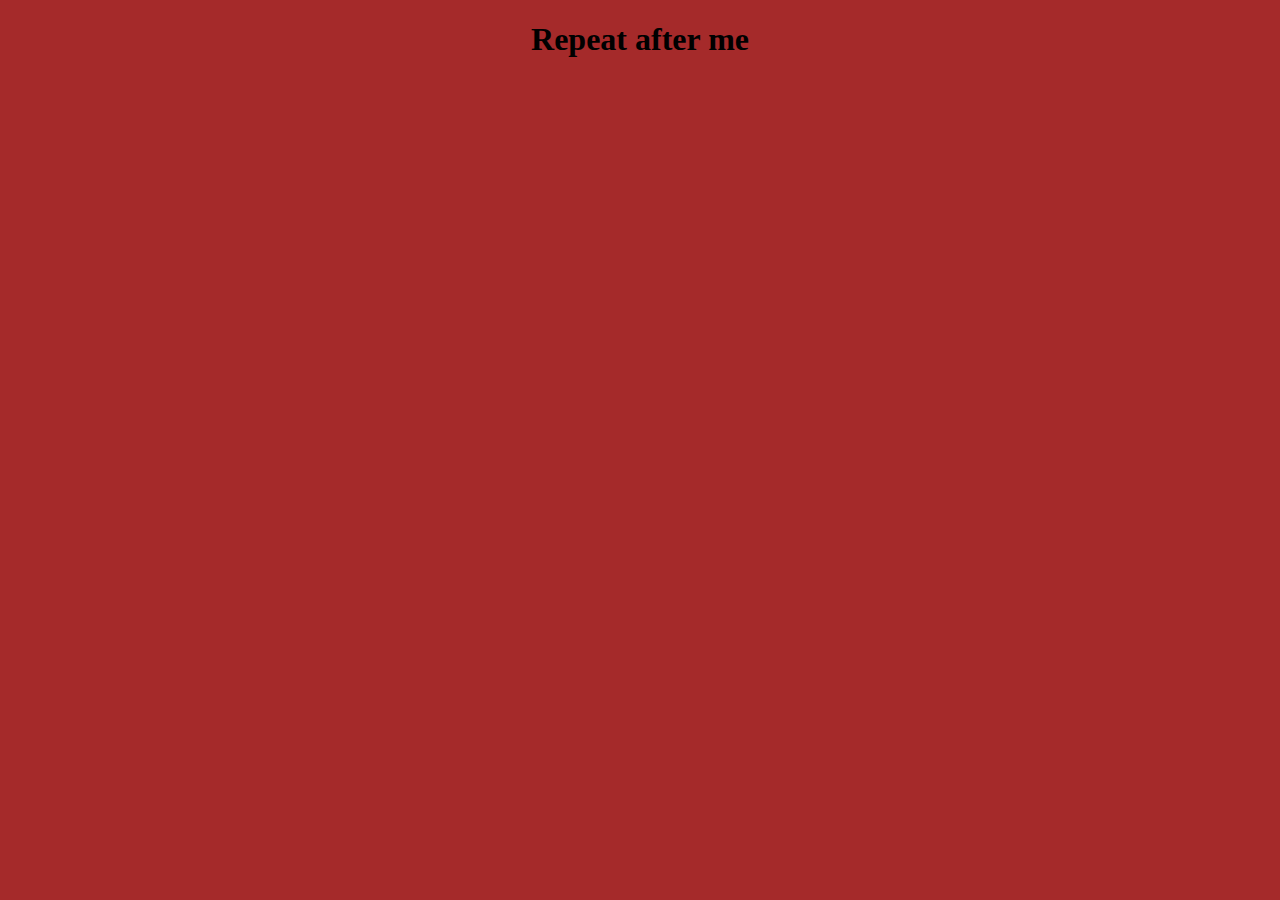
==== index.html @ 41d03869 "create and test keyinput" ====
<!DOCTYPE html>
<html lang="en">
<head>
    <meta charset="UTF-8">
    <meta http-equiv="X-UA-Compatible" content="IE=edge">
    <meta name="viewport" content="width=device-width, initial-scale=1.0">
    <title>Document</title>

    <link rel="stylesheet" href="./main.css">

</head>
<body>
    <h1>Repeat after me</h1>
    <div id="board">
        <div class="newKeys"></div>
    </div>
    <script src="./main.js"></script>
</body>

</html>
---- main.css ----
body {
    background-color: brown;
}
h1{
    text-align: center;
}
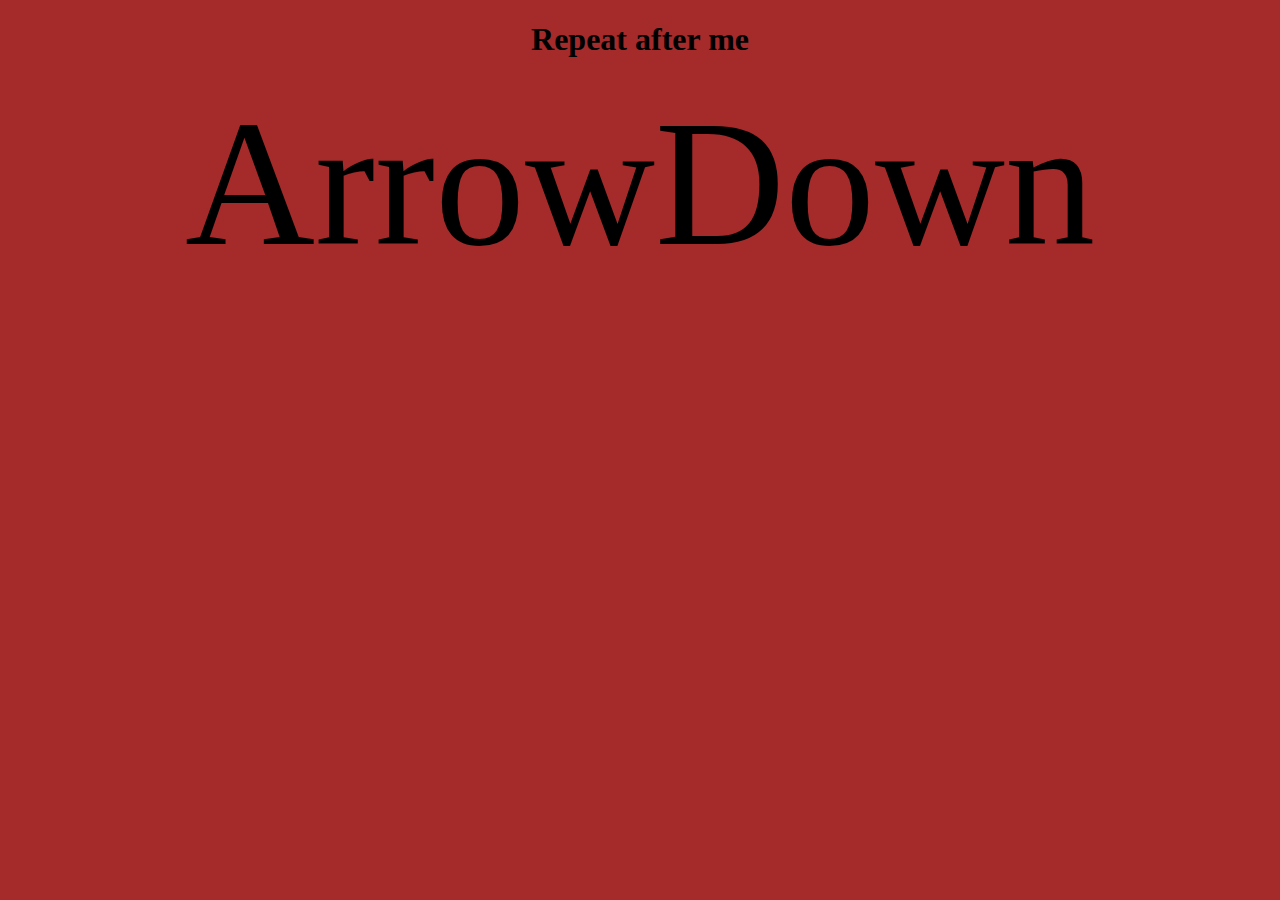
==== commit 52090274: "keys displayed + random sequence" ====
--- a/index.html
+++ b/index.html
@@ -12,7 +12,6 @@
 <body>
     <h1>Repeat after me</h1>
     <div id="board">
-        <div class="newKeys"></div>
     </div>
     <script src="./main.js"></script>
 </body>
--- a/main.css
+++ b/main.css
@@ -3,4 +3,8 @@
 }
 h1{
     text-align: center;
+}
+#newKeys{
+    font-size: 20vh;
+    text-align: center;
 }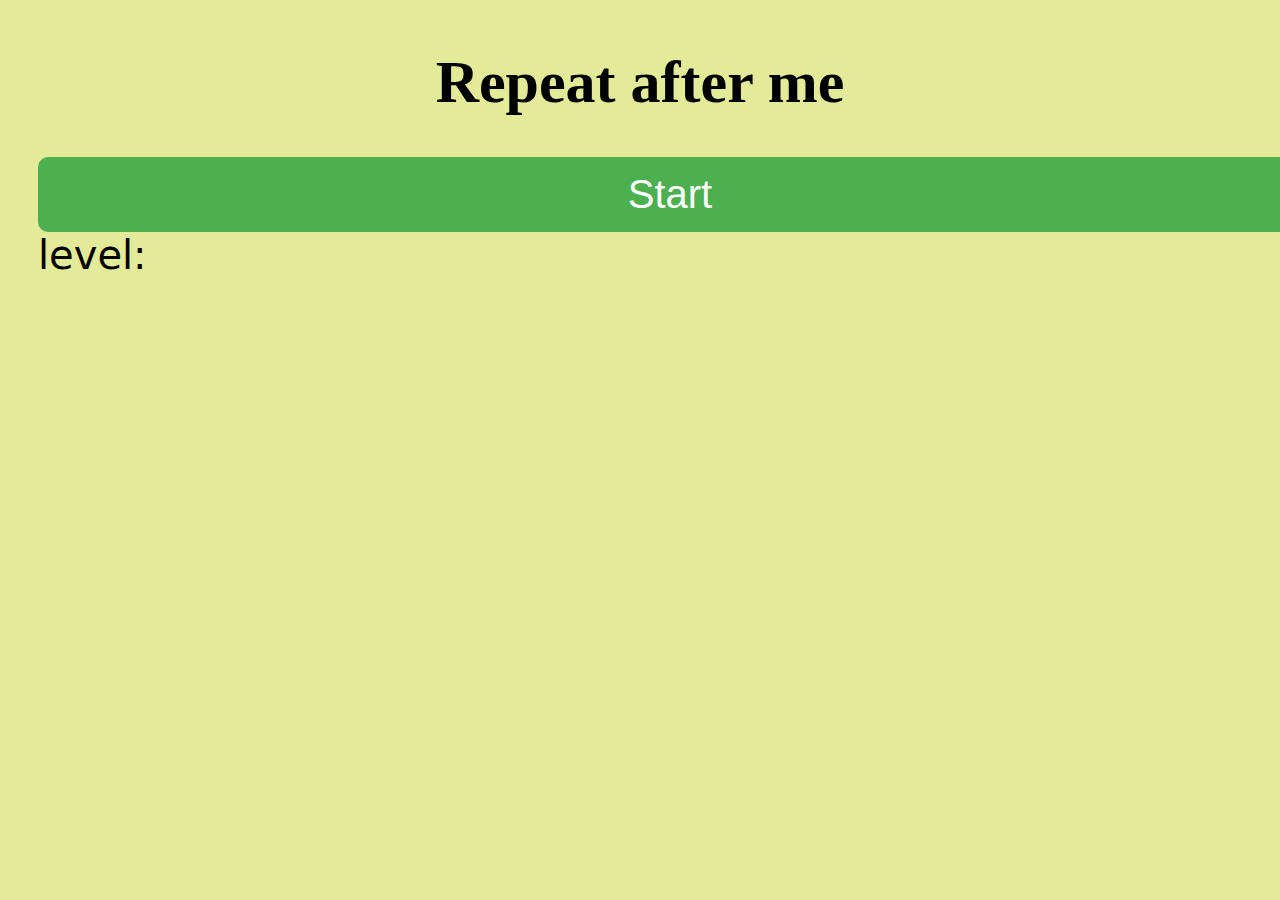
==== commit 4e3b3d22: "game continues" ====
--- a/index.html
+++ b/index.html
@@ -10,8 +10,8 @@
 
 </head>
 <body>
-    <h1>Repeat after me</h1>
-    <div id="board">
+    <div id="board" class="container">
+        <h1>Repeat after me</h1>
     </div>
     <script src="./main.js"></script>
 </body>
--- a/main.css
+++ b/main.css
@@ -1,10 +1,41 @@
 body {
-    background-color: brown;
+    background-color: rgba(224, 232, 137, 0.872);
 }
 h1{
+    font-size: 60px;
     text-align: center;
 }
+.container{
+    display: flex;
+    flex-direction: column;
+    justify-content: flex-start;
+}
+
 #newKeys{
     font-size: 20vh;
     text-align: center;
-}+}
+#startButton{
+    position: relative;
+    left: 30px;
+    background-color: #4CAF50; 
+    color: white;
+    padding: 15px 32px;
+    text-align: center;
+    display: inline;
+    font-size: 40px;
+    border-radius: 10px;
+    border:none;
+  }
+
+  #scoreboard{
+    position: relative;
+    left: 30px;
+    background-color: none; 
+    color: black;
+    display: inline;
+    font-size: 40px;
+    border-radius: 10px;
+    border:none;
+    font-family:system-ui, -apple-system, BlinkMacSystemFont, 'Segoe UI', Roboto, Oxygen, Ubuntu, Cantarell, 'Open Sans', 'Helvetica Neue', sans-serif;
+}
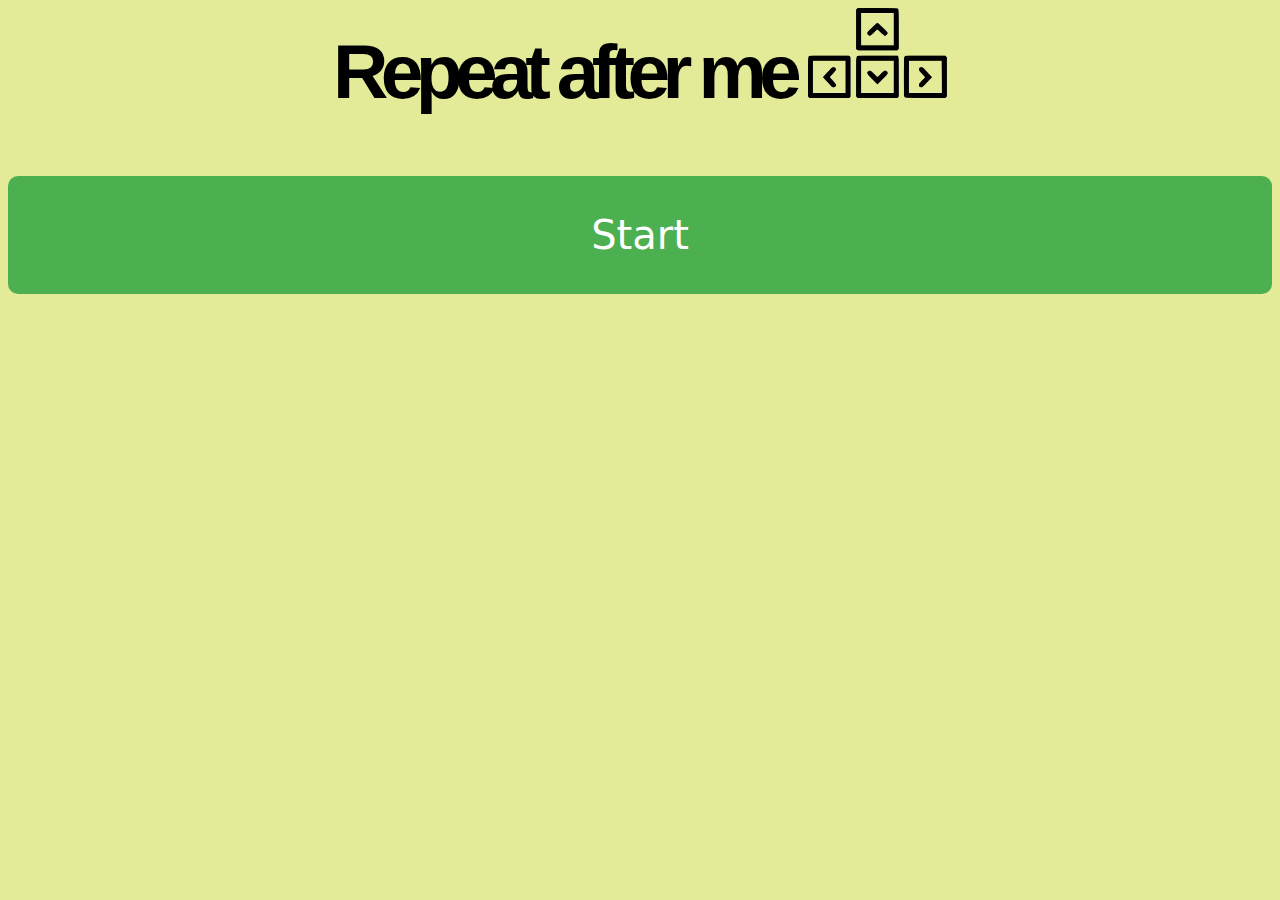
==== commit ab7e1184: "mvp" ====
--- a/index.html
+++ b/index.html
@@ -4,16 +4,19 @@
     <meta charset="UTF-8">
     <meta http-equiv="X-UA-Compatible" content="IE=edge">
     <meta name="viewport" content="width=device-width, initial-scale=1.0">
-    <title>Document</title>
+    <title>Repeat after me</title>
 
     <link rel="stylesheet" href="./main.css">
 
 </head>
 <body>
+    <div class="logo-text"> <h1> Repeat after me <img id="logo" src="./images/arrowkeyslogo.png"> </h1>  </div>
     <div id="board" class="container">
-        <h1>Repeat after me</h1>
     </div>
+
+    <div id=arrow-display ></div>
     <script src="./main.js"></script>
+    
 </body>
 
 </html>--- a/main.css
+++ b/main.css
@@ -1,41 +1,55 @@
 body {
+    
     background-color: rgba(224, 232, 137, 0.872);
 }
+div{
+    position: relative;
+    margin: auto
+}
 h1{
-    font-size: 60px;
+    margin: auto;
+    font-size: 6vw;
+    font-family: 'Gill Sans', 'Gill Sans MT', Calibri, 'Trebuchet MS', sans-serif;
+    letter-spacing: -0.1em;
     text-align: center;
-}
-.container{
-    display: flex;
-    flex-direction: column;
-    justify-content: flex-start;
+    padding-bottom: 60px;
 }
 
-#newKeys{
+#logo{
+    height: 10vh;
+}
+
+
+#showGo{
     font-size: 20vh;
     text-align: center;
 }
 #startButton{
-    position: relative;
-    left: 30px;
+    margin: auto;
+    
     background-color: #4CAF50; 
     color: white;
-    padding: 15px 32px;
+    padding: 4vh 10vw;
     text-align: center;
-    display: inline;
-    font-size: 40px;
-    border-radius: 10px;
-    border:none;
-  }
-
-  #scoreboard{
-    position: relative;
-    left: 30px;
-    background-color: none; 
-    color: black;
-    display: inline;
     font-size: 40px;
     border-radius: 10px;
     border:none;
     font-family:system-ui, -apple-system, BlinkMacSystemFont, 'Segoe UI', Roboto, Oxygen, Ubuntu, Cantarell, 'Open Sans', 'Helvetica Neue', sans-serif;
+  }
+
+  .style{
+    position: relative;
+    left: 40px;
+    font-size: 40px;
+
+    padding: 20px;
+    border-radius: 20px;
+    
+    margin: 5px;
+    font-family:system-ui, -apple-system, BlinkMacSystemFont, 'Segoe UI', Roboto, Oxygen, Ubuntu, Cantarell, 'Open Sans', 'Helvetica Neue', sans-serif;
 }
+
+#image{
+    position: relative;
+    left: 30vw;
+}
